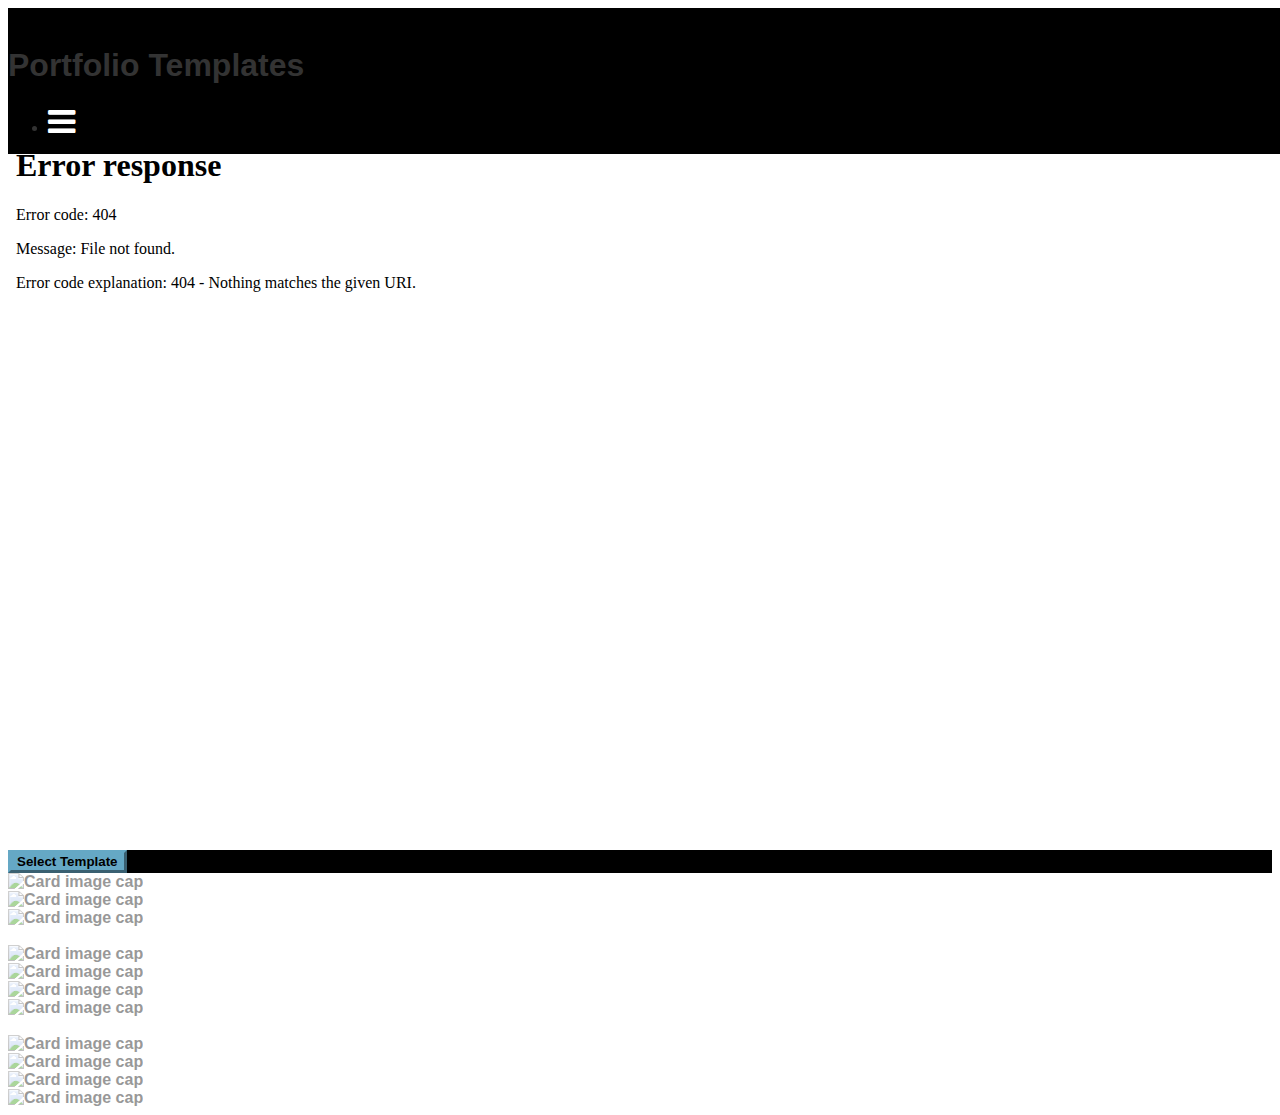
==== portfolio.html @ 93080253 "Uploaded basic files" ====
<!DOCTYPE html>
<html lang="en">

<head>
  <meta charset="UTF-8">
  <meta name="viewport" content="width=device-width, initial-scale=1.0">
  <meta http-equiv="X-UA-Compatible" content="ie=edge">
  <link rel="favicon" href="../assets/images/porthub_icon.png" type="image/x-icon">

  <title>PortHub | Site Templates</title>
  <link rel="stylesheet" href="https://maxcdn.bootstrapcdn.com/bootstrap/4.0.0-beta.2/css/bootstrap.min.css" integrity="sha384-PsH8R72JQ3SOdhVi3uxftmaW6Vc51MKb0q5P2rRUpPvrszuE4W1povHYgTpBfshb"
    crossorigin="anonymous">
  <link rel="stylesheet" href="https://cdnjs.cloudflare.com/ajax/libs/font-awesome/4.7.0/css/font-awesome.css">
  <link rel="stylesheet" href="./style.css">

</head>

<body>

  <nav class="navbar navbar-dark">
    <a class="navbar-brand" href="index.html">
      <img src='../assets/images/porthub-logo.svg' height="30" class="d-inline-block align-top" alt="">
    </a>
    <h1>Portfolio Templates</h1>
    <ul class="navbar-nav ml-auto">
      <li>
        <a href="#">
          <i class="fa fa-bars fa-2x" style="color:white"></i>
        </a>
      </li>
    </ul>
  </nav>
  <!-- /.navbar -->

  <div class='container' style="padding-top:100px">
    <div class="row">

      <div class="card-deck">
        <div id="btnOslo" class="card" type="button" data-toggle="modal" data-target="#oslo">
          <img class="card-img-top" src="http://via.placeholder.com/450x450" alt="Oslo">
        </div>

        <!-- Modal -->
        <div class="modal fade bd-example-modal-lg" style='left:-40%;' id="oslo" tabindex="-1" role="dialog" aria-labelledby="exampleModalLongTitle"
          aria-hidden="true">
          <div class="modal-dialog" role="document">
            <div class="modal-content">
              <iframe class="frame" src="../templates/oslo/index.html" frameborder="0"></iframe>
            </div>
            <div class="modal-footer">
              <button type="button" class="btn btn-secondary">Select Template</button>
            </div>
          </div>
        </div>

        <div class="card">
          <img class="card-img-top" src="http://via.placeholder.com/450x450" alt="Card image cap">
        </div>

        <div class="card">
          <img class="card-img-top" src="http://via.placeholder.com/450x450" alt="Card image cap">
        </div>

        <div class="card">
          <img class="card-img-top" src="http://via.placeholder.com/450x450" alt="Card image cap">
        </div>

      </div>
      <!-- /.card-deck -->
      <br>
      <div class="card-deck">
        <div class="card">
          <img class="card-img-top" src="http://via.placeholder.com/450x450" alt="Card image cap">
        </div>

        <div class="card">
          <img class="card-img-top" src="http://via.placeholder.com/450x450" alt="Card image cap">
        </div>

        <div class="card">
          <img class="card-img-top" src="http://via.placeholder.com/450x450" alt="Card image cap">
        </div>

        <div class="card">
          <img class="card-img-top" src="http://via.placeholder.com/450x450" alt="Card image cap">
        </div>

      </div>
      <!-- /.card-deck -->
      <br>
      <div class="card-deck">
        <div class="card">
          <img class="card-img-top" src="http://via.placeholder.com/450x450" alt="Card image cap">
        </div>

        <div class="card">
          <img class="card-img-top" src="http://via.placeholder.com/450x450" alt="Card image cap">
        </div>

        <div class="card">
          <img class="card-img-top" src="http://via.placeholder.com/450x450" alt="Card image cap">
        </div>

        <div class="card">
          <img class="card-img-top" src="http://via.placeholder.com/450x450" alt="Card image cap">
        </div>

      </div>
      <!-- /.card-deck -->
    </div>
    <!-- /.row -->



    <script src="https://code.jquery.com/jquery-3.2.1.slim.min.js" integrity="sha384-KJ3o2DKtIkvYIK3UENzmM7KCkRr/rE9/Qpg6aAZGJwFDMVNA/GpGFF93hXpG5KkN"
      crossorigin="anonymous"></script>
    <script src="https://cdnjs.cloudflare.com/ajax/libs/popper.js/1.12.3/umd/popper.min.js" integrity="sha384-vFJXuSJphROIrBnz7yo7oB41mKfc8JzQZiCq4NCceLEaO4IHwicKwpJf9c9IpFgh"
      crossorigin="anonymous"></script>
    <script src="https://maxcdn.bootstrapcdn.com/bootstrap/4.0.0-beta.2/js/bootstrap.min.js" integrity="sha384-alpBpkh1PFOepccYVYDB4do5UnbKysX5WZXm3XxPqe5iKTfUKjNkCk9SaVuEZflJ"
      crossorigin="anonymous"></script>
    <script src="custom.js"></script>
</body>

</html>
---- style.css ----
:root {
  --color-blue: #65A8C5;
  --color-black: #0000;
  --color-grey: #333;
  --font-main: Arial, Helvetica, sans-serif;
  --font-weight: 600;
}


/* Elements */

body {
  font-family: var(--font-main);
  font-weight: var(--font-weight);
  color: var(--color-grey);
}

footer {
  padding-top: 100px;
}

i {
  color: black;
}

i:hover {
  color: white;
}

p {
  font-family: var(--font-main);
  font-weight: var(--font-weight);
  color: var(--color-grey);
}


/* Ids */

#hero-lg {
  height: 50vh;
  padding: 100px 0 150px 0;
  margin-top: 0px;
  text-align: center;
}

#hero-sm {
  height: 25vh;
  text-align: center;
}


/* Classes */

.background {
  position: fixed;
  width: 100vw;
  margin-left: -50%;
}

.card {
  opacity: .5;
  transition: all .3s ease-in-out;
}

.card:hover {
  opacity: 1;
}

.center {
  text-align: center;
}

.btn-dark {
  border-radius: 100%;
  padding: 0 10px 0 10px;
}

.btn-primary {
  background-color: transparent;
  border-color: var(--color-blue);
  border-width: 3px;
  color: black;
  font-weight: var(--font-weight);
}

.btn-primary:hover {
  background-color: black;
  border-color: var(--color-black);
  border-radius: 0px;
}

.btn-secondary {
  background-color: var(--color-blue);
  border-color: var(--color-blue);
  border-width: 3px;
  color: black;
  font-weight: var(--font-weight);
}

.btn-secondary:hover {
  background-color: black;
  border-color: var(--color-black);
  border-radius: 0px;
}

.frame {
  width: 80vw;
  height: 80vh;
}

.modal-body {
  padding-left: 25px;
}

.modal-content {
  border-radius: 0px;
  color: var(--color-grey);
}

.modal-header {
  background-color: black;
  border-radius: 0px;
  color: white;
}

.modal-footer {
  background-color: black;
  border-radius: 0px;
}

.navbar-dark {
  background-color: black;
  position: fixed;
  margin-bottom: 50px;
  width: 100%;
  z-index: 999;
}
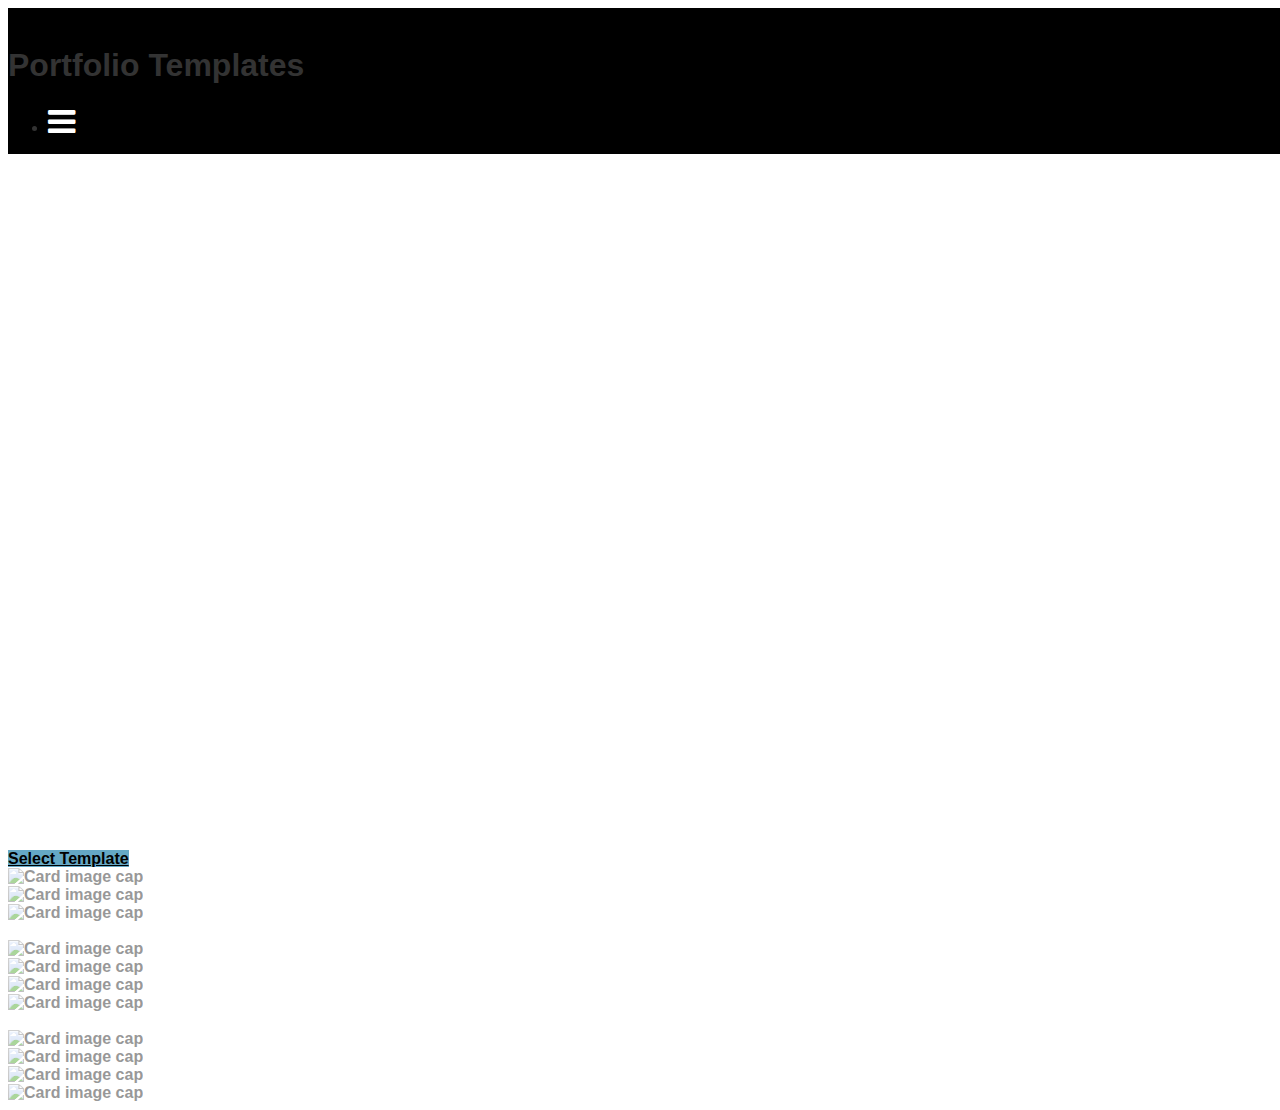
==== commit f9ad7f92: "Updated links for display in <iframe>" ====
--- a/portfolio.html
+++ b/portfolio.html
@@ -5,13 +5,13 @@
   <meta charset="UTF-8">
   <meta name="viewport" content="width=device-width, initial-scale=1.0">
   <meta http-equiv="X-UA-Compatible" content="ie=edge">
-  <link rel="favicon" href="../assets/images/porthub_icon.png" type="image/x-icon">
+  <link rel="shortcut icon" type="image/x-icon" href="../assets/images/favicon.ico">
 
   <title>PortHub | Site Templates</title>
   <link rel="stylesheet" href="https://maxcdn.bootstrapcdn.com/bootstrap/4.0.0-beta.2/css/bootstrap.min.css" integrity="sha384-PsH8R72JQ3SOdhVi3uxftmaW6Vc51MKb0q5P2rRUpPvrszuE4W1povHYgTpBfshb"
     crossorigin="anonymous">
   <link rel="stylesheet" href="https://cdnjs.cloudflare.com/ajax/libs/font-awesome/4.7.0/css/font-awesome.css">
-  <link rel="stylesheet" href="./style.css">
+  <link rel="stylesheet" href="style.css">
 
 </head>
 
@@ -19,7 +19,8 @@
 
   <nav class="navbar navbar-dark">
     <a class="navbar-brand" href="index.html">
-      <img src='../assets/images/porthub-logo.svg' height="30" class="d-inline-block align-top" alt="">
+      <img src='https://camo.githubusercontent.com/8f12aa75a329d4b8df4ded8a752981f73573f2a7/68747470733a2f2f63646e2e7261776769742e636f6d2f4974734f6b61794974734f6666696369616c2f70726f6a656374332f6465762f6173736574732f696d616765732f706f72746875622d6c6f676f2e7376673f73616e6974697a653d74727565'
+        height="30" class="d-inline-block align-top" alt="">
     </a>
     <h1>Portfolio Templates</h1>
     <ul class="navbar-nav ml-auto">
@@ -37,19 +38,19 @@
 
       <div class="card-deck">
         <div id="btnOslo" class="card" type="button" data-toggle="modal" data-target="#oslo">
-          <img class="card-img-top" src="http://via.placeholder.com/450x450" alt="Oslo">
+          <img class="card-img-top" src="https://raw.githubusercontent.com/ItsOkayItsOfficial/project3/devops/templates/oslo/assets/img/oslo_previewSM.png" alt="Oslo">
         </div>
 
         <!-- Modal -->
         <div class="modal fade bd-example-modal-lg" style='left:-40%;' id="oslo" tabindex="-1" role="dialog" aria-labelledby="exampleModalLongTitle"
           aria-hidden="true">
-          <div class="modal-dialog" role="document">
+          <div class="modal-dialog">
             <div class="modal-content">
-              <iframe class="frame" src="../templates/oslo/index.html" frameborder="0"></iframe>
+              <iframe class="frame" src="https://cdn.rawgit.com/ItsOkayItsOfficial/project3/devops/templates/oslo/index.html" frameborder="0"></iframe>
             </div>
-            <div class="modal-footer">
-              <button type="button" class="btn btn-secondary">Select Template</button>
-            </div>
+          </div>
+          <div class="modal-footer">
+            <a role="button" class="btn btn-secondary" href="form_oslo.html">Select Template</a>
           </div>
         </div>
 
--- a/style.css
+++ b/style.css
@@ -24,7 +24,7 @@
 }
 
 i:hover {
-  color: white;
+  color: var(--color-blue);
 }
 
 p {
@@ -36,6 +36,29 @@
 
 /* Ids */
 
+#experience {
+  display: none;
+  transition: all 1s ease-in-out;
+}
+
+#experience:target {
+  display: block;
+  transition: all 1s ease-in-out;
+}
+
+#general {
+  display: none;
+  opacity: 0;
+}
+
+#general:target {
+  display: block;
+  opacity: 1;
+  transition: all 1s;
+  -webkit-transition: all 1s;
+  -moz-transition: all 1s;
+}
+
 #hero-lg {
   height: 50vh;
   padding: 100px 0 150px 0;
@@ -46,6 +69,15 @@
 #hero-sm {
   height: 25vh;
   text-align: center;
+}
+
+#projects {
+  display: none;
+  transition: all 1s ease-in-out;
+}
+
+#projects:target {
+  display: block;
 }
 
 
@@ -124,8 +156,8 @@
 }
 
 .modal-footer {
-  background-color: black;
   border-radius: 0px;
+  border-color: transparent;
 }
 
 .navbar-dark {
@@ -134,4 +166,16 @@
   margin-bottom: 50px;
   width: 100%;
   z-index: 999;
+}
+
+.tooltip-inner {
+  background-color: green;
+}
+
+
+/* Keyframes */
+
+@keyframes expand {
+  0% {height: 350px;}
+  100% {height: 850px;}
 }